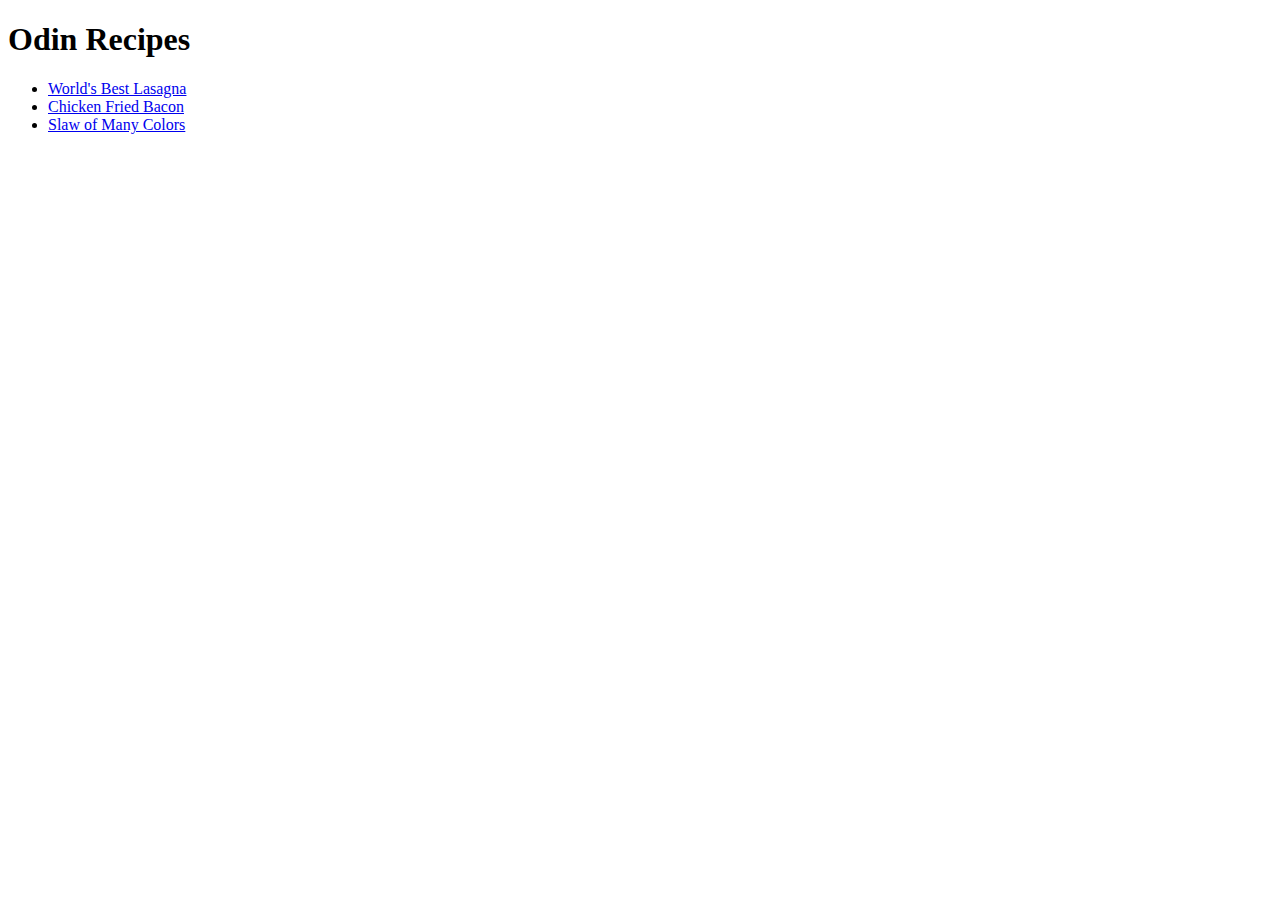
==== index.html @ 39ba9fd5 "Add README.md" ====
<!DOCTYPE html>
<html lang="en">
<head>
    <meta charset="UTF-8">
    <meta name="viewport" content="width=device-width, initial-scale=1.0">
    <title>Odin Recipes</title>
</head>
<body>
    <h1>Odin Recipes</h1>
    <ul>
        <li><a href="recipes/lasagna.html">World's Best Lasagna</a></li>
        <li><a href="recipes/chiken-fried-bacon.html">Chicken Fried Bacon</a></li>
        <li><a href="recipes/slaw-of-many-colors.html">Slaw of Many Colors</a></li>
    </ul>
</body>
</html>
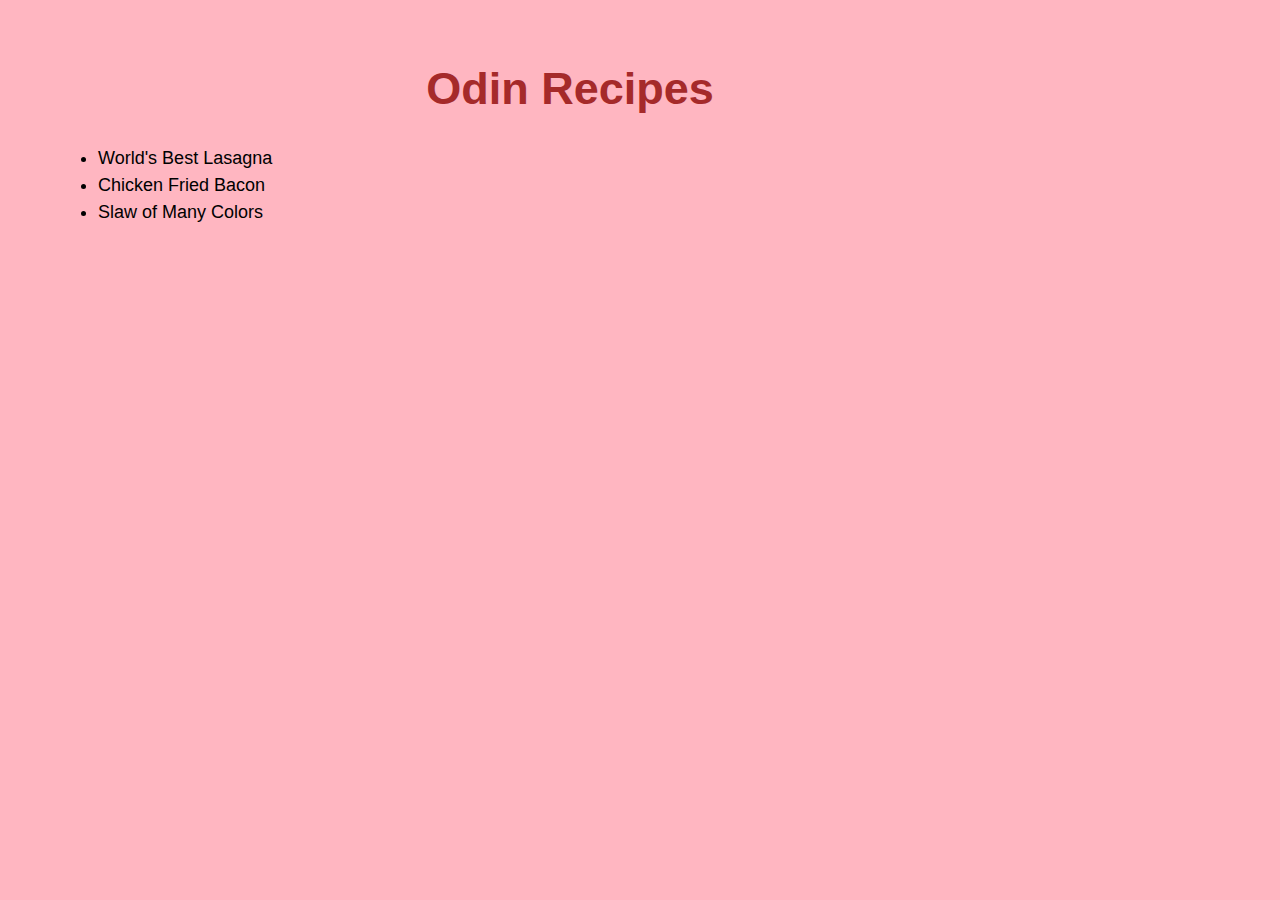
==== commit ffcbf11b: "Add basic  styles" ====
--- a/index.html
+++ b/index.html
@@ -4,6 +4,7 @@
     <meta charset="UTF-8">
     <meta name="viewport" content="width=device-width, initial-scale=1.0">
     <title>Odin Recipes</title>
+    <link rel="stylesheet" href="/css/style.css">
 </head>
 <body>
     <h1>Odin Recipes</h1>
--- a/css/style.css
+++ b/css/style.css
@@ -0,0 +1,42 @@
+body {
+    width: 80%;
+    padding: 25px 50px;
+    background-color: lightpink;
+    font-family: 'Lucida Sans', 'Lucida Sans Regular', 'Lucida Grande', 'Lucida Sans Unicode', Geneva, Verdana, sans-serif;
+}
+.container {
+    width: 500px;
+    margin: 0 auto;
+}
+img {
+    width: 100%;
+    border: 1px solid brown;   
+}
+h1, h2, h3 {
+    color: brown;
+    font-weight: bold;
+}
+h1 {
+    text-align: center;
+    font-size: 45px;
+}
+h2 {
+    font-size: 30px;
+}
+h3 {
+    font-size: 20px;
+}
+
+p, ul li, ol li {
+    line-height: 1.5;
+    font-size: 18px;
+}
+li a, a {
+    text-decoration: none;
+    color: black;
+    font-size: 18px;
+}
+li a:hover, a:hover {
+    font-size: 20px;
+    color: brown;
+}
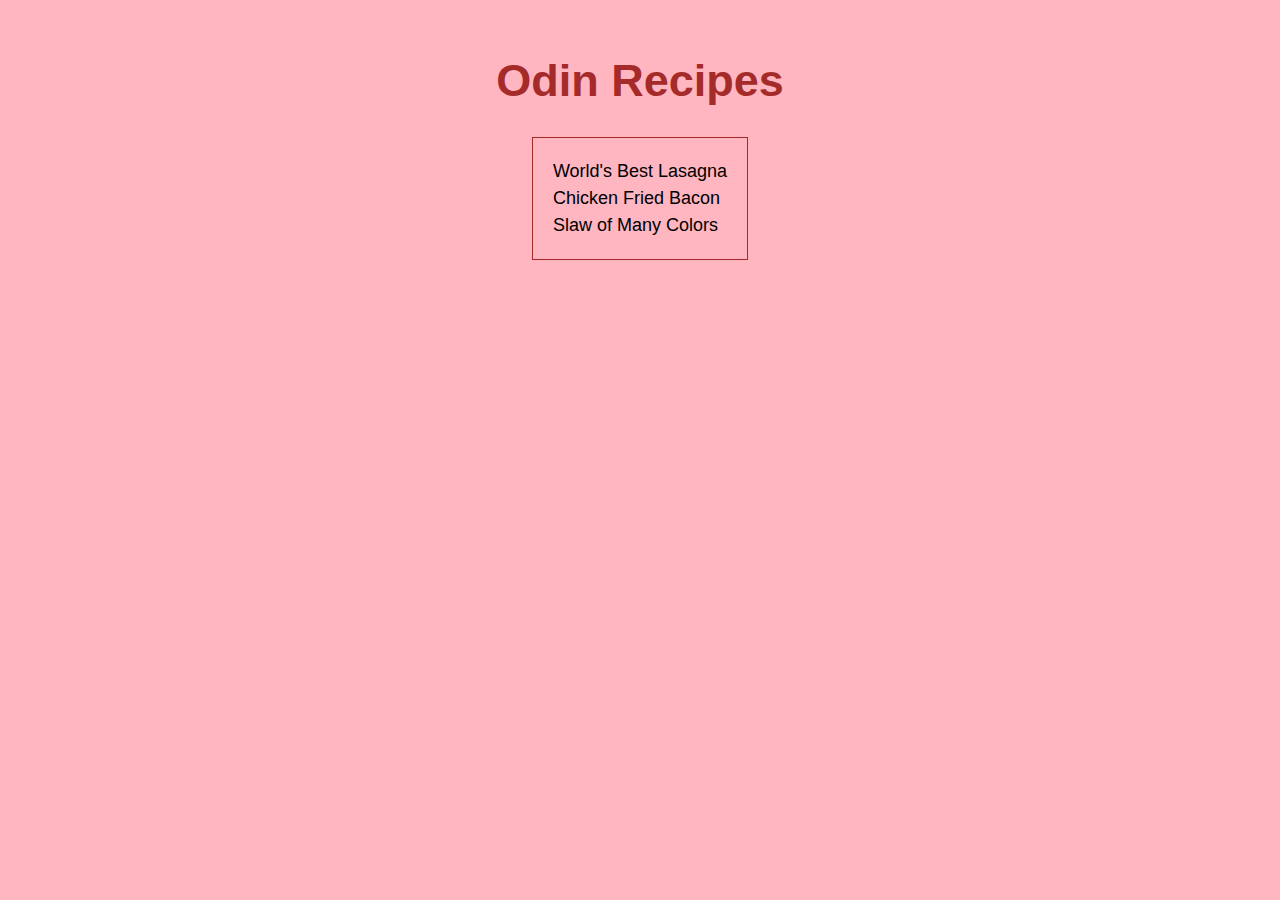
==== commit 25354690: "working with box model" ====
--- a/index.html
+++ b/index.html
@@ -8,7 +8,7 @@
 </head>
 <body>
     <h1>Odin Recipes</h1>
-    <ul>
+    <ul id="recipes-list">
         <li><a href="recipes/lasagna.html">World's Best Lasagna</a></li>
         <li><a href="recipes/chiken-fried-bacon.html">Chicken Fried Bacon</a></li>
         <li><a href="recipes/slaw-of-many-colors.html">Slaw of Many Colors</a></li>
--- a/css/style.css
+++ b/css/style.css
@@ -1,6 +1,13 @@
+html {
+    box-sizing: border-box;
+}
+*, *::after, *::before {
+    box-sizing: inherit;
+}
 body {
     width: 80%;
     padding: 25px 50px;
+    margin: 0 auto;
     background-color: lightpink;
     font-family: 'Lucida Sans', 'Lucida Sans Regular', 'Lucida Grande', 'Lucida Sans Unicode', Geneva, Verdana, sans-serif;
 }
@@ -27,16 +34,25 @@
     font-size: 20px;
 }
 
-p, ul li, ol li {
+p, li {
     line-height: 1.5;
     font-size: 18px;
 }
-li a, a {
+a {
     text-decoration: none;
     color: black;
     font-size: 18px;
 }
-li a:hover, a:hover {
+a:hover {
     font-size: 20px;
     color: brown;
 }
+#recipes-list {
+    border: 1px solid brown;
+    padding: 20px;
+    width: fit-content; 
+    margin: 0 auto;
+}
+#recipes-list li {
+    list-style: none;
+}
